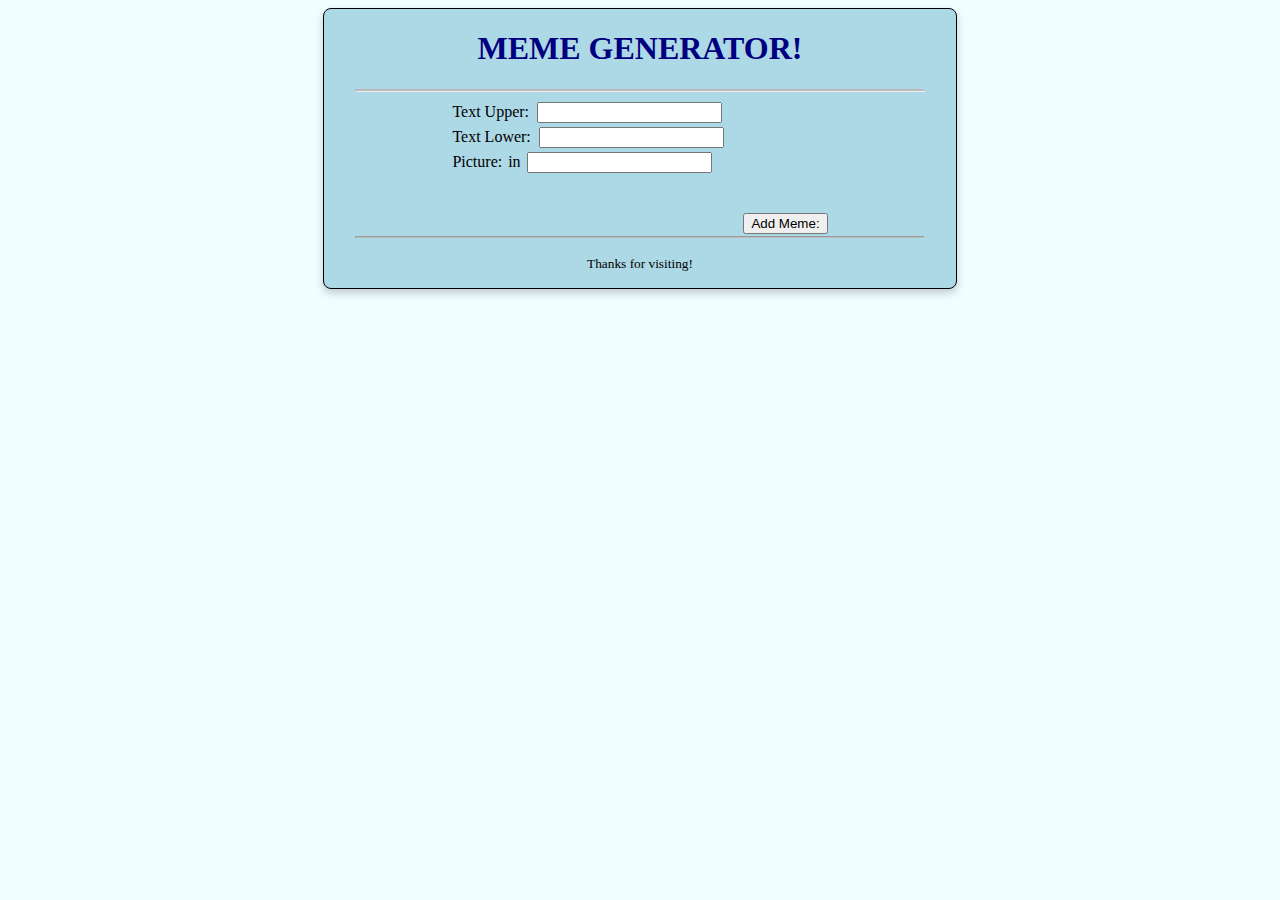
==== index.html @ d77778f1 "asdf" ====
<!DOCTYPE html>
<html lang="en">
<head>
  <meta charset="UTF-8">
  <meta name="viewport" content="width=device-width, initial-scale=1.0">
  <title>Document</title>
  <link rel="stylesheet" href="./styles/index.css">
</head>
<body>
  <main>
    <h1 class="center">MEME GENERATOR!</h1>
    <hr class="rounded">
    <form action="#" class="form">      
      <label for="text_top">Text Upper:</label>
      <input type="text" name="text_top" id="text_top"><br>
      <label for="text_lower">Text Lower:</label>
      <input type="text" name="text_lower" id="text_lower"><br>
      <label for="picture">Picture:</label>
      in
      <input type="url" name="picurl" id="picurl"><br><br><br>
      <input class="button "type="submit" value="Add Meme:">
    </form>
    <a href="http://"></a>
    <hr class="border_lower">
    <p class="center"><small>Thanks for visiting!</small></p>
  </main>
  <script src="./scripts/index.js"></script>
</body>
</html>
---- styles/index.css ----
h1 {
	color: navy;
}

.center {
	text-align: center;
}
main {
	width: 50%;
	margin: 0 auto;
	background-color: lightblue;
	border-radius: 0.5rem;
	border: 0.08rem solid black;
	box-shadow: 0 4px 8px 0 rgba(0, 0, 0, 0.2);
	transition: 0.3s;
}

main:hover {
	box-shadow: 0 8px 16px 0 rgba(0, 0, 0, 0.2);
}

body {
	background-color: #f0feff;
}

.button {
  float: right;
}
/* divider styles */
hr.rounded {
	border-top: 2px solid #bbb;
	border-radius: 5px;
	width: 90%;
}

.border_lower {
	border-bottom: 1px solid #bbb;
	border-radius: 5px;
	width: 90%;
}

/* form styles */
form {
	width: 60%;
	margin: 0 auto;
}

form input {
	margin: 2px;
}

form label {
	margin: 2px;
}
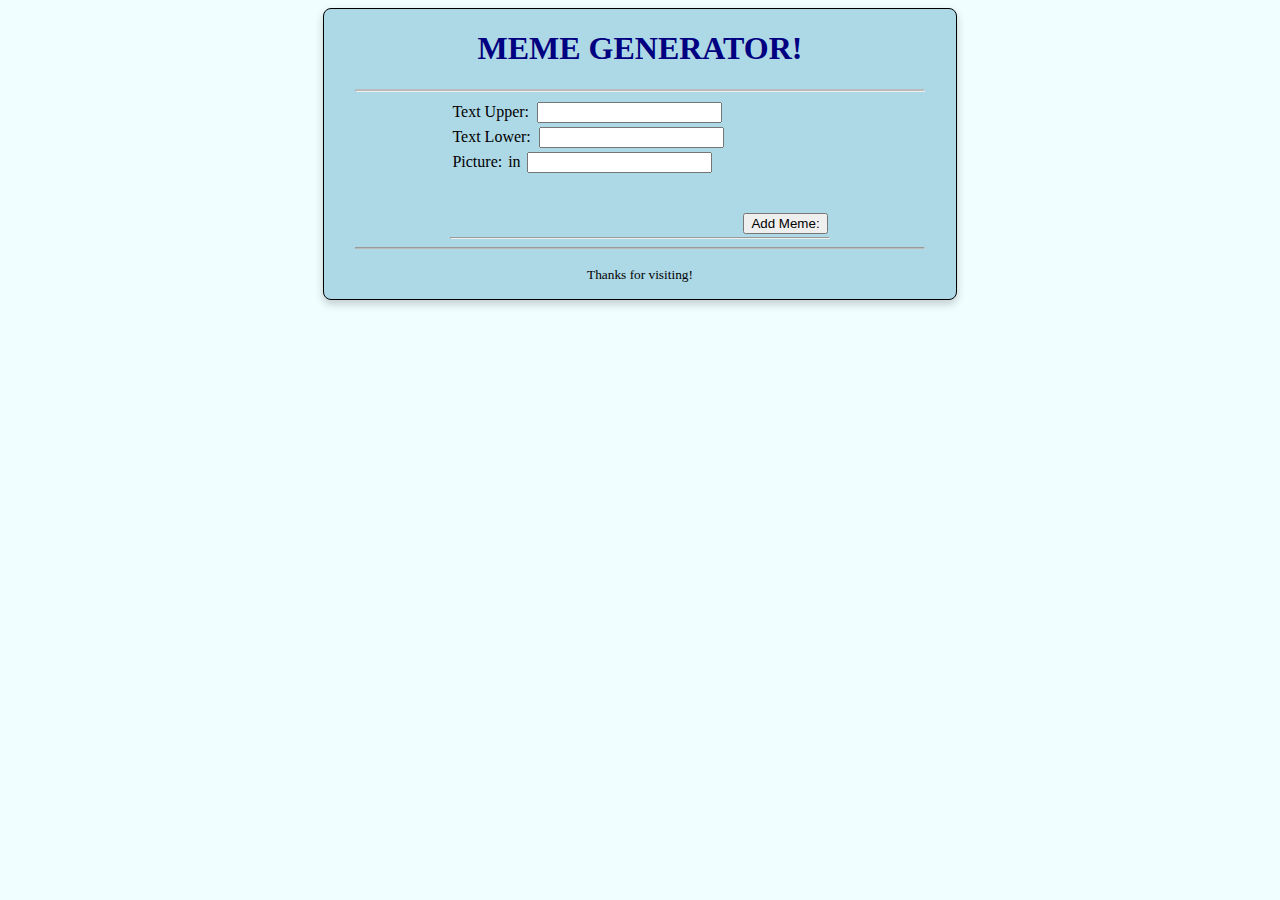
==== commit 04056664: "attempting to remove meme" ====
--- a/index.html
+++ b/index.html
@@ -1,29 +1,30 @@
 <!DOCTYPE html>
 <html lang="en">
-<head>
-  <meta charset="UTF-8">
-  <meta name="viewport" content="width=device-width, initial-scale=1.0">
-  <title>Document</title>
-  <link rel="stylesheet" href="./styles/index.css">
-</head>
-<body>
-  <main>
-    <h1 class="center">MEME GENERATOR!</h1>
-    <hr class="rounded">
-    <form action="#" class="form">      
-      <label for="text_top">Text Upper:</label>
-      <input type="text" name="text_top" id="text_top"><br>
-      <label for="text_lower">Text Lower:</label>
-      <input type="text" name="text_lower" id="text_lower"><br>
-      <label for="picture">Picture:</label>
-      in
-      <input type="url" name="picurl" id="picurl"><br><br><br>
-      <input class="button "type="submit" value="Add Meme:">
-    </form>
-    <a href="http://"></a>
-    <hr class="border_lower">
-    <p class="center"><small>Thanks for visiting!</small></p>
-  </main>
-  <script src="./scripts/index.js"></script>
-</body>
-</html>+  <head>
+    <meta charset="UTF-8" />
+    <meta name="viewport" content="width=device-width, initial-scale=1.0" />
+    <title>Document</title>
+    <link rel="stylesheet" href="./styles/index.css" />
+  </head>
+  <body>
+    <main>
+      <h1 class="center">MEME GENERATOR!</h1>
+      <hr class="rounded" />
+      <form action="#" class="form">
+        <label for="text_top">Text Upper:</label>
+        <input type="text" name="text_top" id="text_top" /><br />
+        <label for="text_lower">Text Lower:</label>
+        <input type="text" name="text_lower" id="text_lower" /><br />
+        <label for="picture">Picture:</label>
+        in
+        <input type="url" name="picurl" id="picurl" /><br /><br /><br />
+        <input class="button " type="submit" value="Add Meme:" /><br />
+        <hr />
+      </form>
+      <div id="location"></div>
+      <hr class="border_lower" />
+      <p class="center"><small>Thanks for visiting!</small></p>
+    </main>
+    <script src="./scripts/index.js"></script>
+  </body>
+</html>
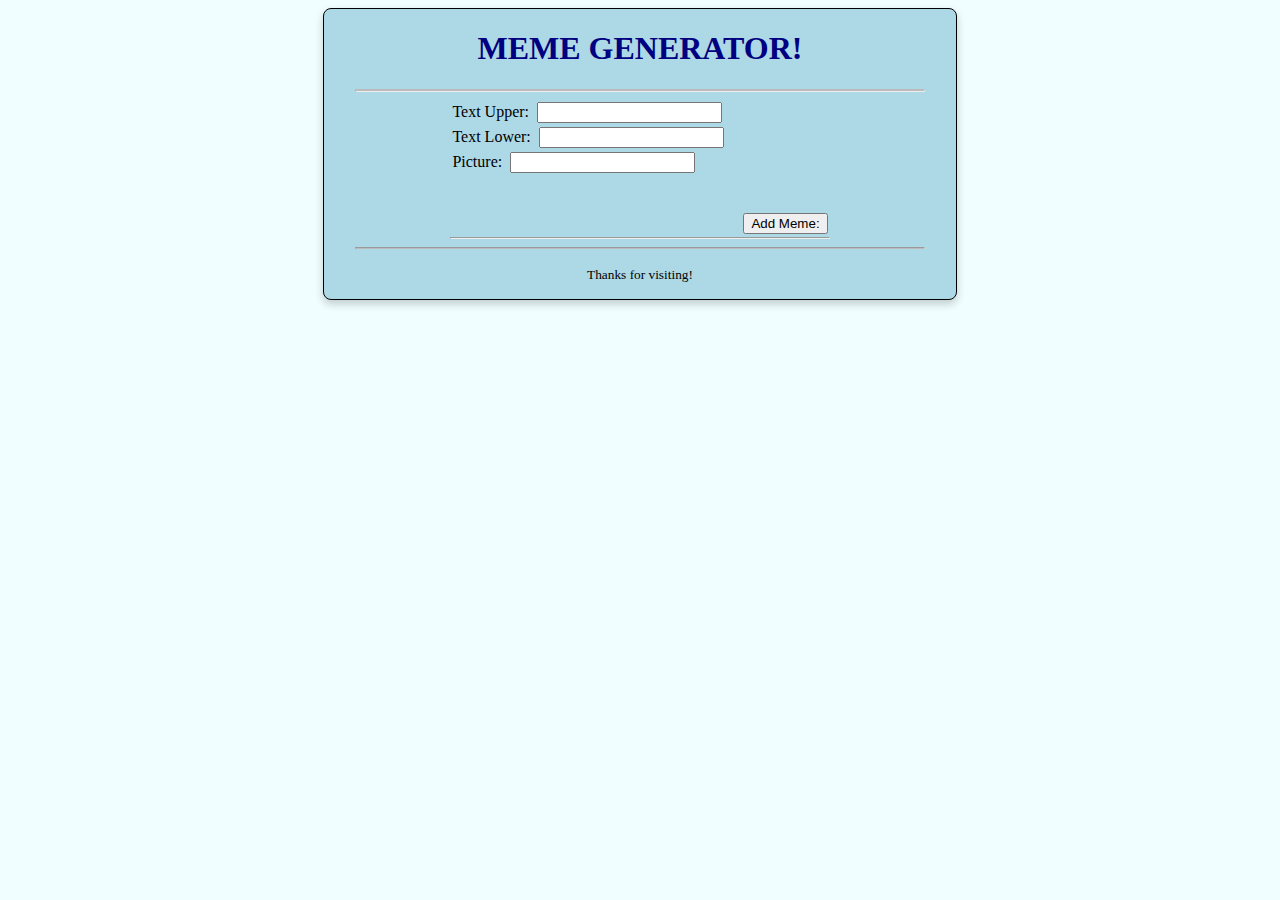
==== commit deefe10b: "cleaned up files" ====
--- a/index.html
+++ b/index.html
@@ -3,11 +3,11 @@
   <head>
     <meta charset="UTF-8" />
     <meta name="viewport" content="width=device-width, initial-scale=1.0" />
-    <title>Document</title>
+    <title>MEME Generator</title>
     <link rel="stylesheet" href="./styles/index.css" />
   </head>
   <body>
-    <main>
+    <main class="main">
       <h1 class="center">MEME GENERATOR!</h1>
       <hr class="rounded" />
       <form action="#" class="form">
@@ -15,13 +15,15 @@
         <input type="text" name="text_top" id="text_top" /><br />
         <label for="text_lower">Text Lower:</label>
         <input type="text" name="text_lower" id="text_lower" /><br />
-        <label for="picture">Picture:</label>
-        in
+        <label for="picturl">Picture:</label>
         <input type="url" name="picurl" id="picurl" /><br /><br /><br />
         <input class="button " type="submit" value="Add Meme:" /><br />
-        <hr />
+        <hr />        
       </form>
-      <div id="location"></div>
+      <div id="location">
+        <div class="top-left" id="top-left"></div>
+        <div class="bottom-left" id="bottom-left"></div>
+      </div>
       <hr class="border_lower" />
       <p class="center"><small>Thanks for visiting!</small></p>
     </main>
--- a/styles/index.css
+++ b/styles/index.css
@@ -5,7 +5,7 @@
 .center {
 	text-align: center;
 }
-main {
+.main {
 	width: 50%;
 	margin: 0 auto;
 	background-color: lightblue;
@@ -14,8 +14,22 @@
 	box-shadow: 0 4px 8px 0 rgba(0, 0, 0, 0.2);
 	transition: 0.3s;
 }
+.meme {
+	width: 99%;
+	/* margin: 2 auto; */
+	justify-content: center;
+	background-color: lightblue;
+	border-radius: 0.5rem;
+	border: 0.08rem solid black;
+	box-shadow: 0 4px 8px 0 rgba(0, 0, 0, 0.2);
+	transition: 0.3s;
+}
 
 main:hover {
+	box-shadow: 0 8px 16px 0 rgba(0, 0, 0, 0.2);
+
+}
+meme:hover {
 	box-shadow: 0 8px 16px 0 rgba(0, 0, 0, 0.2);
 }
 
@@ -52,3 +66,24 @@
 form label {
 	margin: 2px;
 }
+
+/* Container holding the image and the text */
+.container {
+  position: relative;
+  text-align: center;
+  color: white;
+}
+
+/* Bottom left text */
+.bottom-left {
+  position: absolute;
+  bottom: 8px;
+  left: 16px;
+}
+
+/* Top left text */
+.location {
+  position: absolute;
+  top: 8px;
+  left: 16px;
+}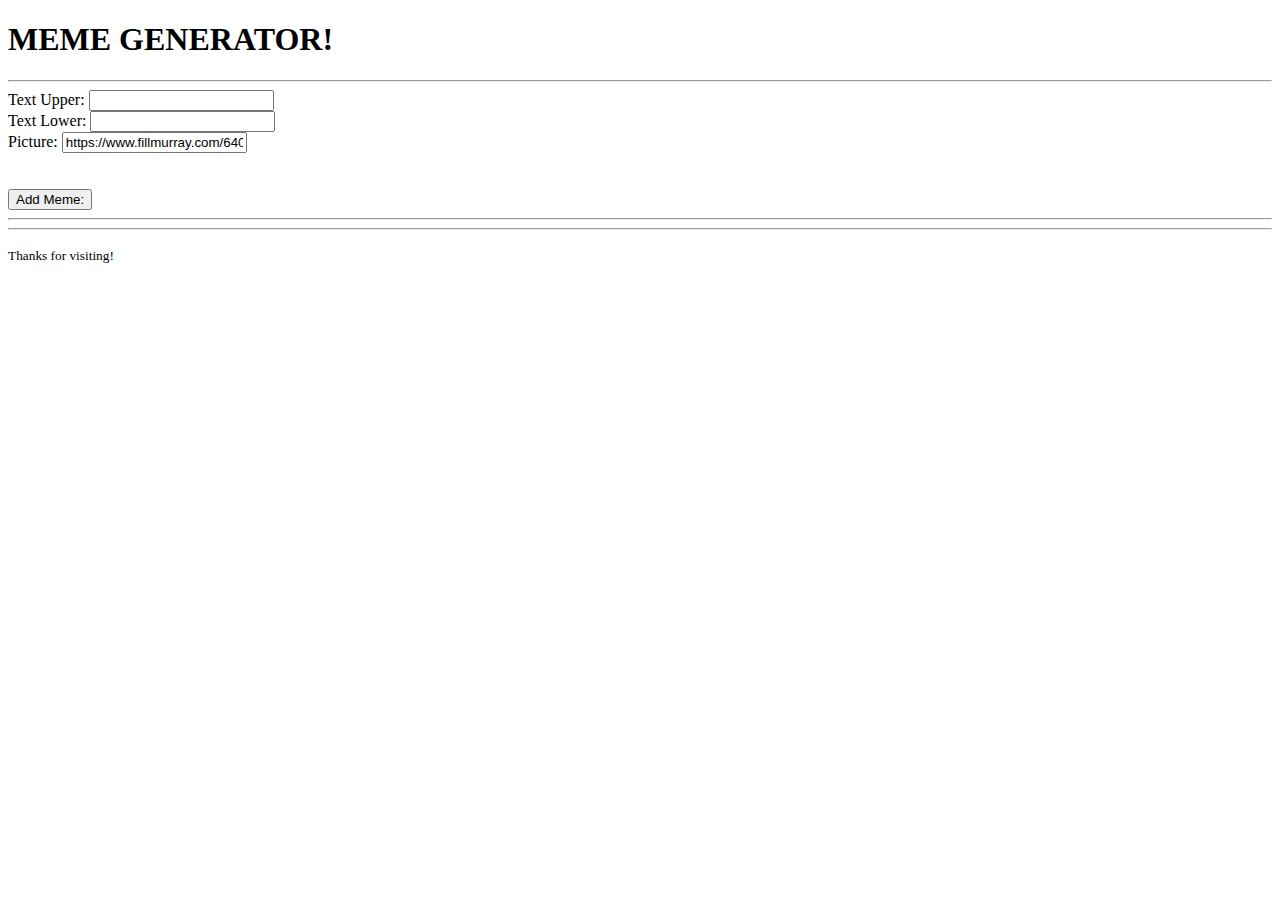
==== commit 69d7009e: "cleaned up files and put into a new file, kepy old and the number 2" ====
--- a/index.html
+++ b/index.html
@@ -4,29 +4,26 @@
     <meta charset="UTF-8" />
     <meta name="viewport" content="width=device-width, initial-scale=1.0" />
     <title>MEME Generator</title>
-    <link rel="stylesheet" href="./styles/index.css" />
+    <link rel="stylesheet" href="./styles/sty" />
   </head>
   <body>
     <main class="main">
-      <h1 class="center">MEME GENERATOR!</h1>
-      <hr class="rounded" />
-      <form action="#" class="form">
-        <label for="text_top">Text Upper:</label>
-        <input type="text" name="text_top" id="text_top" /><br />
-        <label for="text_lower">Text Lower:</label>
-        <input type="text" name="text_lower" id="text_lower" /><br />
-        <label for="picturl">Picture:</label>
-        <input type="url" name="picurl" id="picurl" /><br /><br /><br />
-        <input class="button " type="submit" value="Add Meme:" /><br />
-        <hr />        
-      </form>
-      <div id="location">
-        <div class="top-left" id="top-left"></div>
-        <div class="bottom-left" id="bottom-left"></div>
-      </div>
-      <hr class="border_lower" />
-      <p class="center"><small>Thanks for visiting!</small></p>
-    </main>
+  <h1 class="center">MEME GENERATOR!</h1>
+  <hr class="rounded" />
+  <form action="#" class="form">
+    <label for="text_top">Text Upper:</label>
+    <input type="text" name="text_top" id="text_top" /><br />
+    <label for="text_lower">Text Lower:</label>
+    <input type="text" name="text_lower" id="text_lower" /><br />
+    <label for="picturl">Picture:</label>
+    <input type="url" name="picurl" value="https://www.fillmurray.com/640/360" id="picurl" /><br /><br /><br />
+    <input type="submit" value="Add Meme:" /><br />
+    <hr />
+  </form>
+  <div id="location"></div>
+  <hr class="border_lower" />
+  <p class="center"><small>Thanks for visiting!</small></p>
+</main>
     <script src="./scripts/index.js"></script>
   </body>
 </html>
